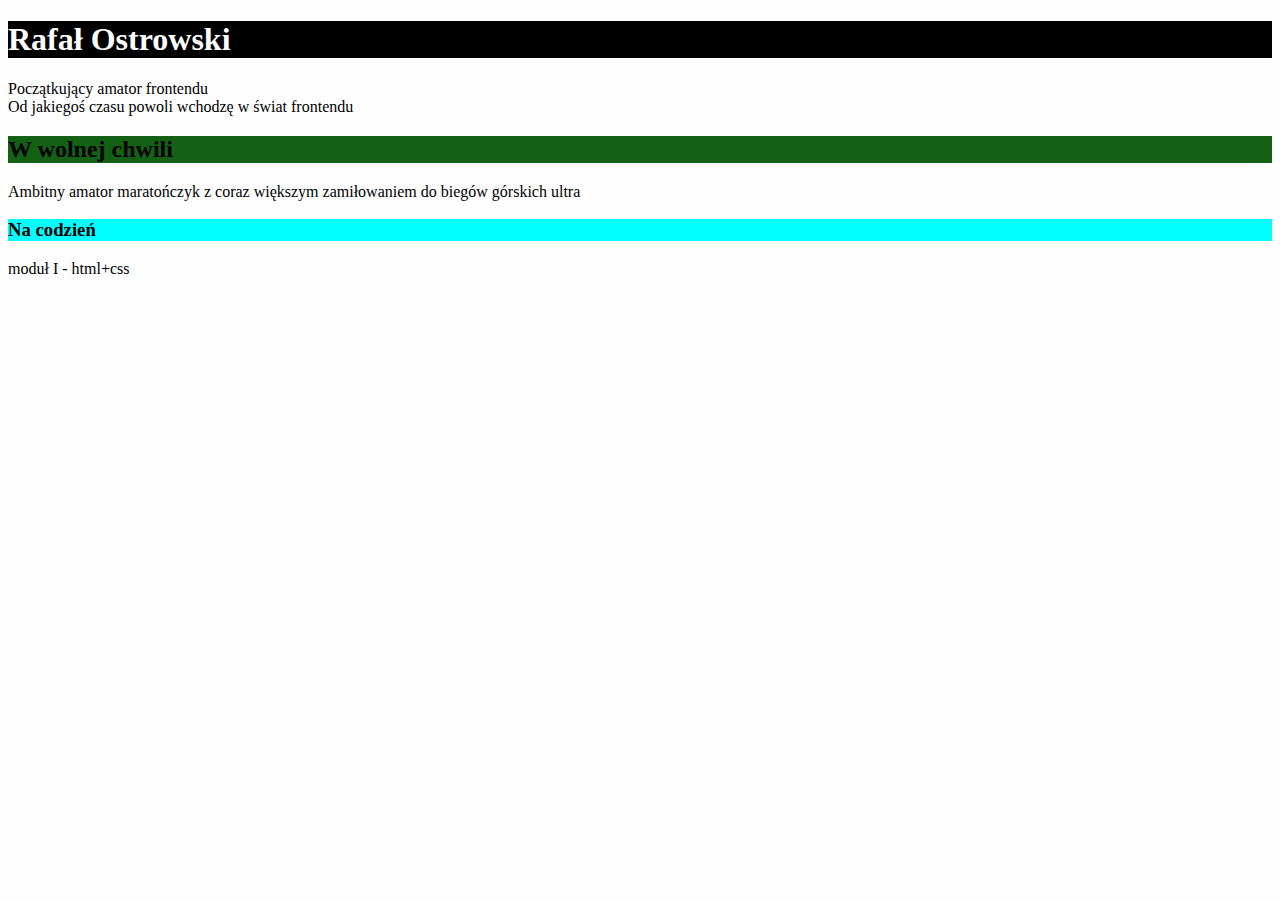
==== index.html @ 039e20a1 "Initial commit" ====
<!DOCTYPE html>
<html lang="pl">
<head>
    <meta charset="UTF-8">
    <meta name="viewport" content="width=device-width, initial-scale=1.0">
    <title>WTF: Co ten frontend</title>
    <link href="style.css" rel="stylesheet" type="text/css">
</head>
<body>
   <main>
      <h1>Rafał Ostrowski</h1>
        <section>Początkujący amator frontendu</section>
            
        <article>Od jakiegoś czasu powoli wchodzę w świat frontendu 
            </article>
         <h2>W wolnej chwili</h2>
            <article>Ambitny amator maratończyk z coraz większym zamiłowaniem do biegów górskich ultra    </article>
         <h3>Na codzień</h3>
            <article>moduł I - html+css</article>
        </main> 
</body>
</html>
---- style.css ----
body {
    background-color: #fefefe;
}
h1 {
    background-color: black;
    color: #fefefe
}
h2{
    background-color: #146014;
    }
h3{
    background-color:aqua;
}
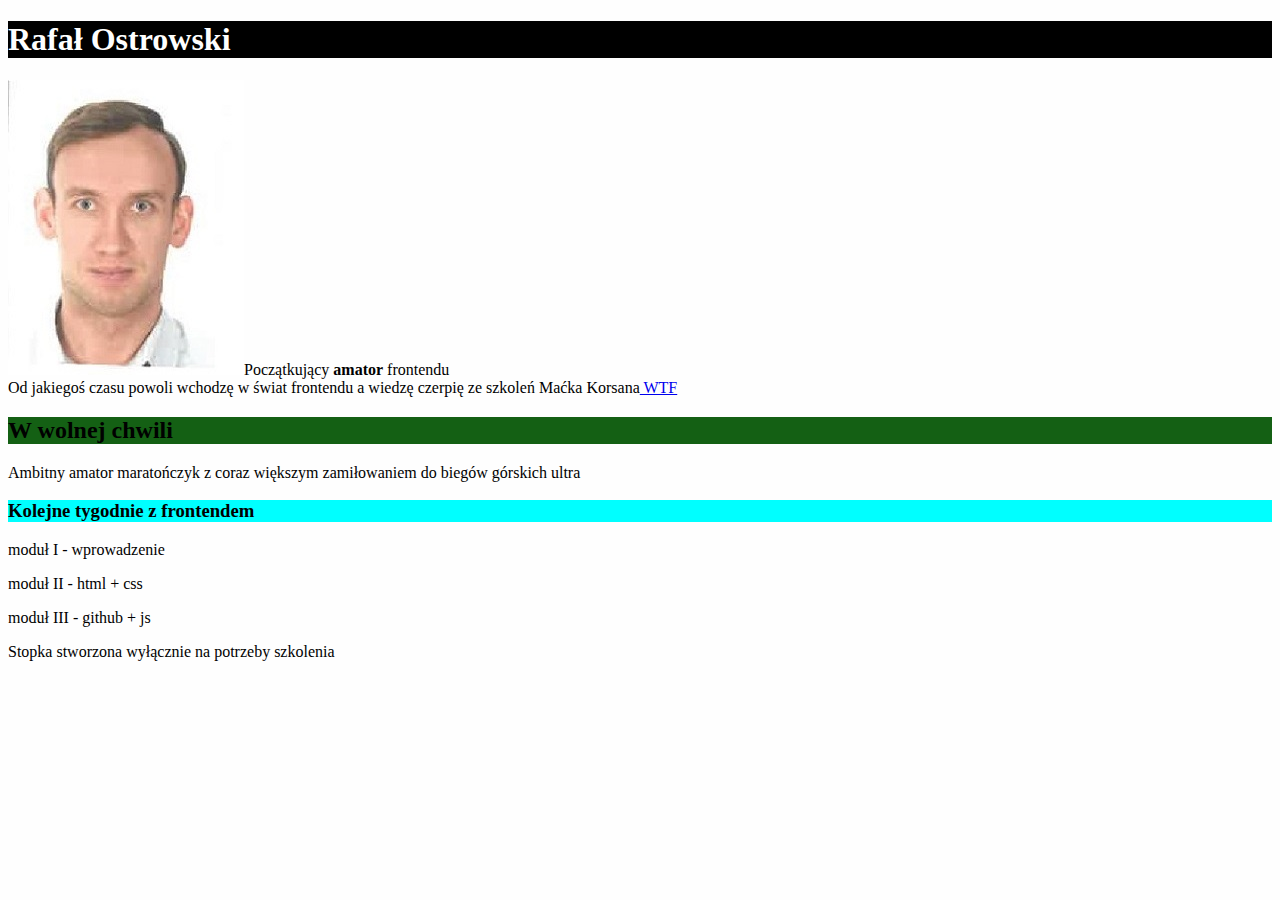
==== commit 34479d49: "learning html" ====
--- a/index.html
+++ b/index.html
@@ -9,14 +9,22 @@
 <body>
    <main>
       <h1>Rafał Ostrowski</h1>
-        <section>Początkujący amator frontendu</section>
+      <img src="R..jpg" alt="Zdjęcie Rafał Ostrowski>"
+    <h2>Początkujący <strong>amator</strong> frontendu</h2>
             
-        <article>Od jakiegoś czasu powoli wchodzę w świat frontendu 
+        <article>Od jakiegoś czasu powoli wchodzę w świat frontendu a wiedzę czerpię ze szkoleń Maćka Korsana<a href="https://cotenfrontend.pl" target="_blank"> WTF</a> 
             </article>
          <h2>W wolnej chwili</h2>
             <article>Ambitny amator maratończyk z coraz większym zamiłowaniem do biegów górskich ultra    </article>
-         <h3>Na codzień</h3>
-            <article>moduł I - html+css</article>
-        </main> 
+         <h3>Kolejne tygodnie z frontendem</h3>
+            <article>moduł I - wprowadzenie
+               <p> moduł II - html + css</p>
+               <p>moduł III - github + js</p>
+            </article>
+        <footer>
+         <p>Stopka stworzona wyłącznie na potrzeby szkolenia</p>
+        </footer>
+         </main> 
+         <script src="main.js"></script>
 </body>
 </html>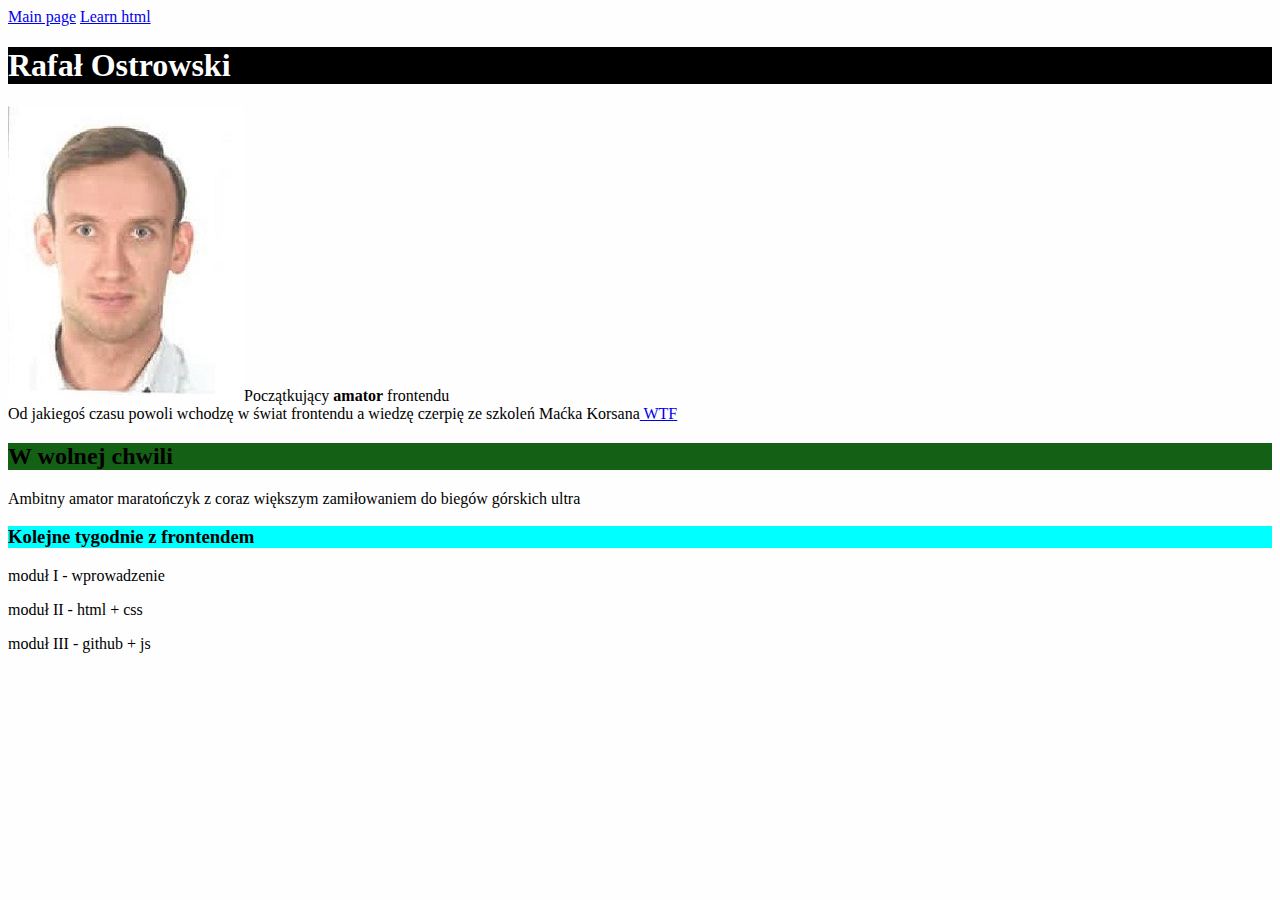
==== commit 4569d90c: "learning css & nav" ====
--- a/index.html
+++ b/index.html
@@ -7,6 +7,13 @@
     <link href="style.css" rel="stylesheet" type="text/css">
 </head>
 <body>
+   <header>
+     <nav>
+      <a href="index.html">Main page</a>
+      <a href="nauka-html.html">Learn html</a>
+   </nav>
+   </header>
+   
    <main>
       <h1>Rafał Ostrowski</h1>
       <img src="R..jpg" alt="Zdjęcie Rafał Ostrowski>"
@@ -21,9 +28,7 @@
                <p> moduł II - html + css</p>
                <p>moduł III - github + js</p>
             </article>
-        <footer>
-         <p>Stopka stworzona wyłącznie na potrzeby szkolenia</p>
-        </footer>
+
          </main> 
          <script src="main.js"></script>
 </body>
